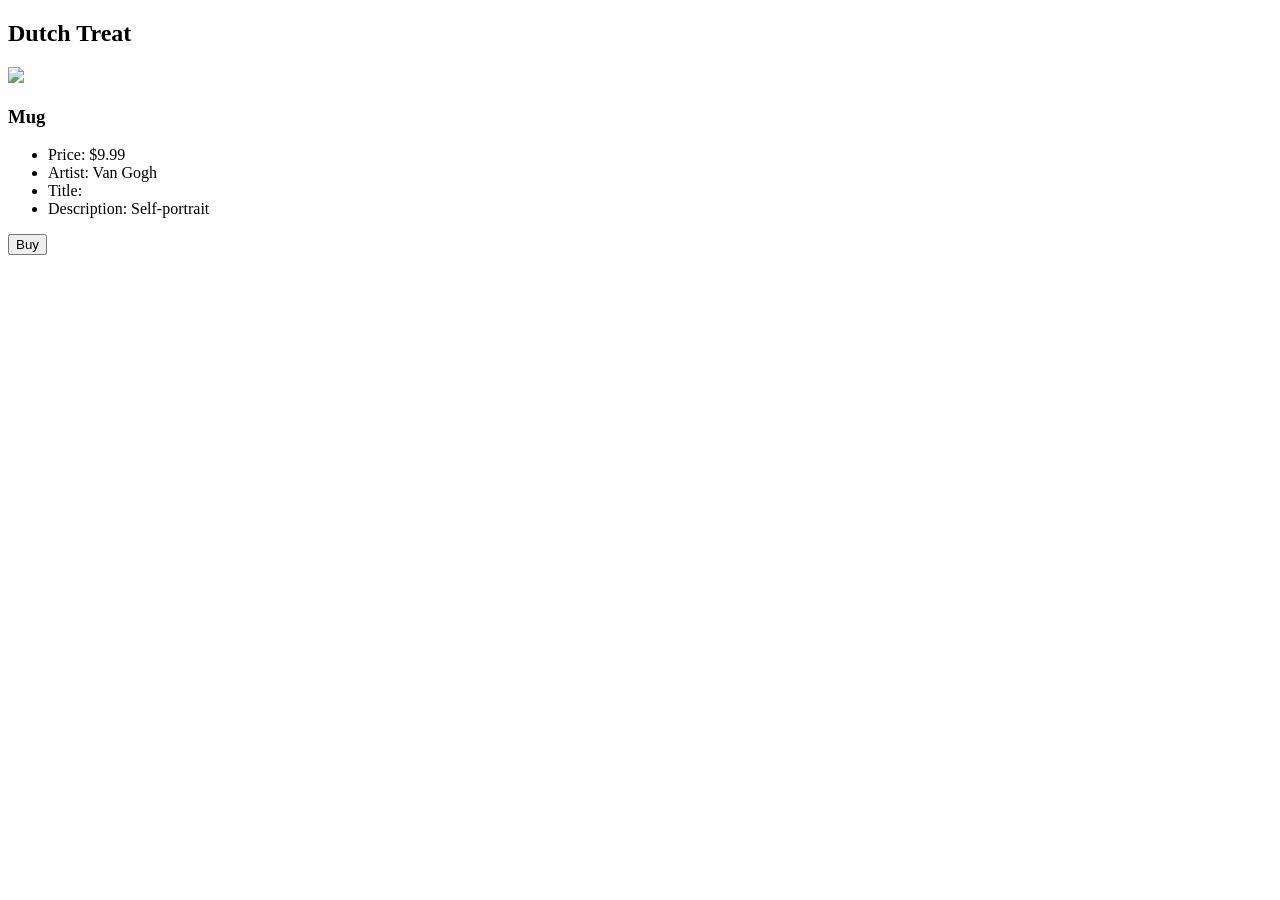
==== DutchTreat/wwwroot/index.html @ 79178f81 "Modify solution folder structure." ====
﻿<!DOCTYPE html>
<html>
<head>
  <title>Dutch Treat</title>
</head>
<body>
  <h2>Dutch Treat</h2>
  <div>
    <img src="/img/VanGogh.jpg" />
    <h3>Mug</h3>
    <ul>
      <li>Price: $9.99</li>
      <li>Artist: Van Gogh</li>
      <li>Title: </li>
      <li>Description: Self-portrait</li>
    </ul>
    <button>Buy</button>
  </div>
</body>
</html>
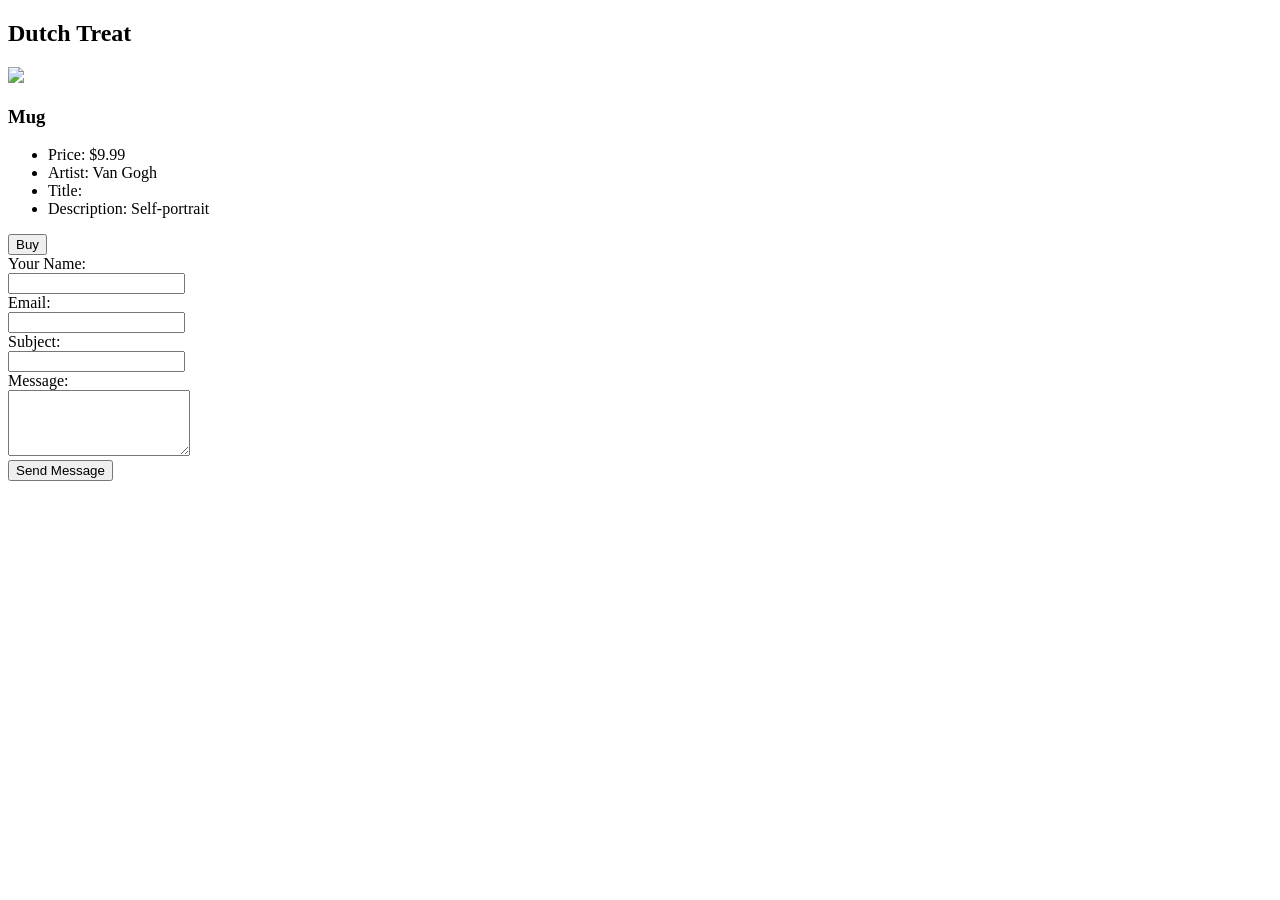
==== commit cfc07b80: "Add mock form to index.html." ====
--- a/DutchTreat/wwwroot/index.html
+++ b/DutchTreat/wwwroot/index.html
@@ -4,17 +4,37 @@
   <title>Dutch Treat</title>
 </head>
 <body>
-  <h2>Dutch Treat</h2>
-  <div>
-    <img src="/img/VanGogh.jpg" />
-    <h3>Mug</h3>
-    <ul>
-      <li>Price: $9.99</li>
-      <li>Artist: Van Gogh</li>
-      <li>Title: </li>
-      <li>Description: Self-portrait</li>
-    </ul>
-    <button>Buy</button>
-  </div>
+<h2>Dutch Treat</h2>
+<div>
+  <img src="/img/VanGogh.jpg" />
+  <h3>Mug</h3>
+  <ul>
+    <li>Price: $9.99</li>
+    <li>Artist: Van Gogh</li>
+    <li>Title: </li>
+    <li>Description: Self-portrait</li>
+  </ul>
+  <button>Buy</button>
+</div>
+
+<form>
+  <label>Your Name: </label>
+  <br />
+  <input/>
+  <br />
+  <label>Email: </label>
+  <br />
+  <input type="email"/>
+  <br />
+  <label>Subject: </label>
+  <br />
+  <input/>
+  <br />
+  <label>Message: </label>
+  <br />
+  <textarea rows="4"></textarea>
+  <br />
+  <input type="submit" value="Send Message" />
+</form>
 </body>
 </html>
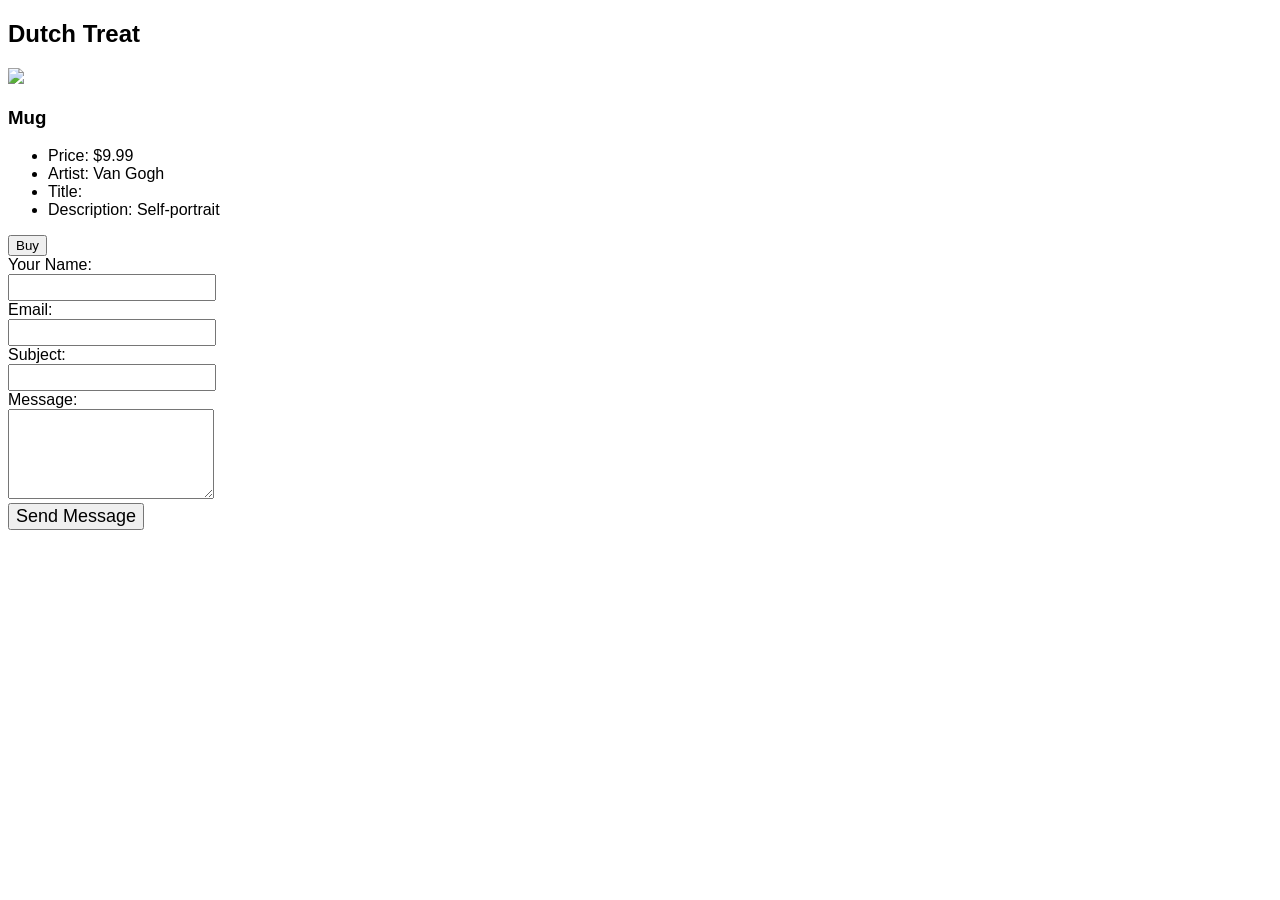
==== commit 9b92ec02: "Add site.css to css folder. Add basic styling." ====
--- a/DutchTreat/wwwroot/index.html
+++ b/DutchTreat/wwwroot/index.html
@@ -2,6 +2,7 @@
 <html>
 <head>
   <title>Dutch Treat</title>
+  <link href="css/site.css" rel="stylesheet" />
 </head>
 <body>
 <h2>Dutch Treat</h2>
--- a/DutchTreat/wwwroot/css/site.css
+++ b/DutchTreat/wwwroot/css/site.css
@@ -0,0 +1,16 @@
+﻿body {
+  font-family: 'Segoe UI', Tahoma, Geneva, Verdana, sans-serif;
+}
+
+input, textarea {
+  font-size: 18px;
+  width: 200px;
+}
+
+input[type=submit] {
+  width: auto;
+}
+
+label {
+  font-size: 16px;
+}
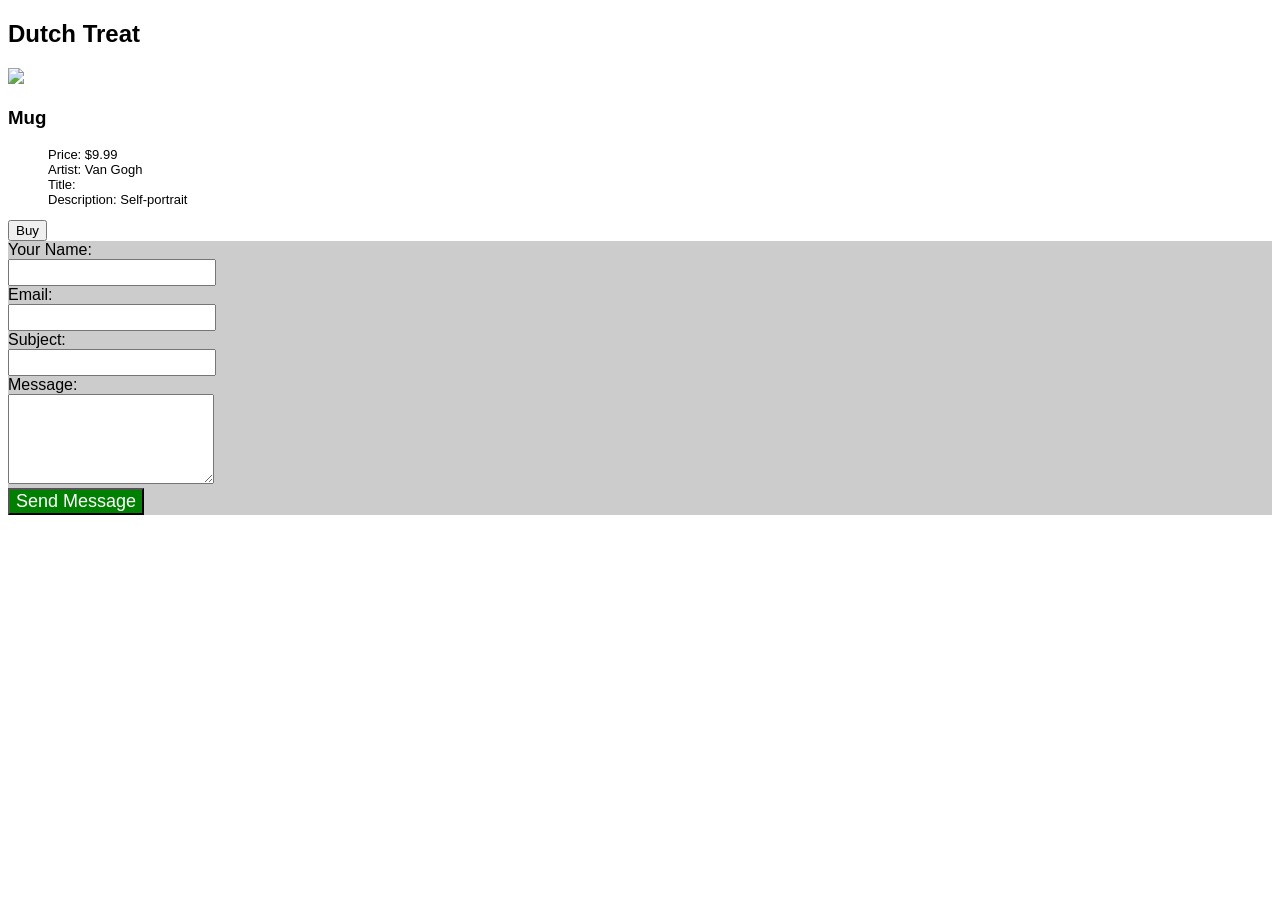
==== commit a194ad48: "Add styling to form." ====
--- a/DutchTreat/wwwroot/index.html
+++ b/DutchTreat/wwwroot/index.html
@@ -9,7 +9,7 @@
 <div>
   <img src="/img/VanGogh.jpg" />
   <h3>Mug</h3>
-  <ul>
+  <ul class="productProps">
     <li>Price: $9.99</li>
     <li>Artist: Van Gogh</li>
     <li>Title: </li>
@@ -17,25 +17,31 @@
   </ul>
   <button>Buy</button>
 </div>
+  
+<div id="theForm">
+  <form>
+    <label>Your Name: </label>
+    <br />
+    <input />
+    <br />
+    <label>Email: </label>
+    <br />
+    <input type="email" />
+    <br />
+    <label>Subject: </label>
+    <br />
+    <input />
+    <br />
+    <label>Message: </label>
+    <br />
+    <textarea rows="4"></textarea>
+    <br />
+    <input type="submit" value="Send Message" />
+  </form>
+</div>
 
-<form>
-  <label>Your Name: </label>
-  <br />
-  <input/>
-  <br />
-  <label>Email: </label>
-  <br />
-  <input type="email"/>
-  <br />
-  <label>Subject: </label>
-  <br />
-  <input/>
-  <br />
-  <label>Message: </label>
-  <br />
-  <textarea rows="4"></textarea>
-  <br />
-  <input type="submit" value="Send Message" />
-</form>
+
+  
+
 </body>
 </html>
--- a/DutchTreat/wwwroot/css/site.css
+++ b/DutchTreat/wwwroot/css/site.css
@@ -14,3 +14,20 @@
 label {
   font-size: 16px;
 }
+
+#theForm {
+  background-color: #ccc;
+}
+
+#theForm input[type=submit] {
+  background-color: green;
+  color: white;
+}
+
+ul.productProps {
+  font-size: small;
+}
+
+ul.productProps li {
+  list-style-type: none;
+}
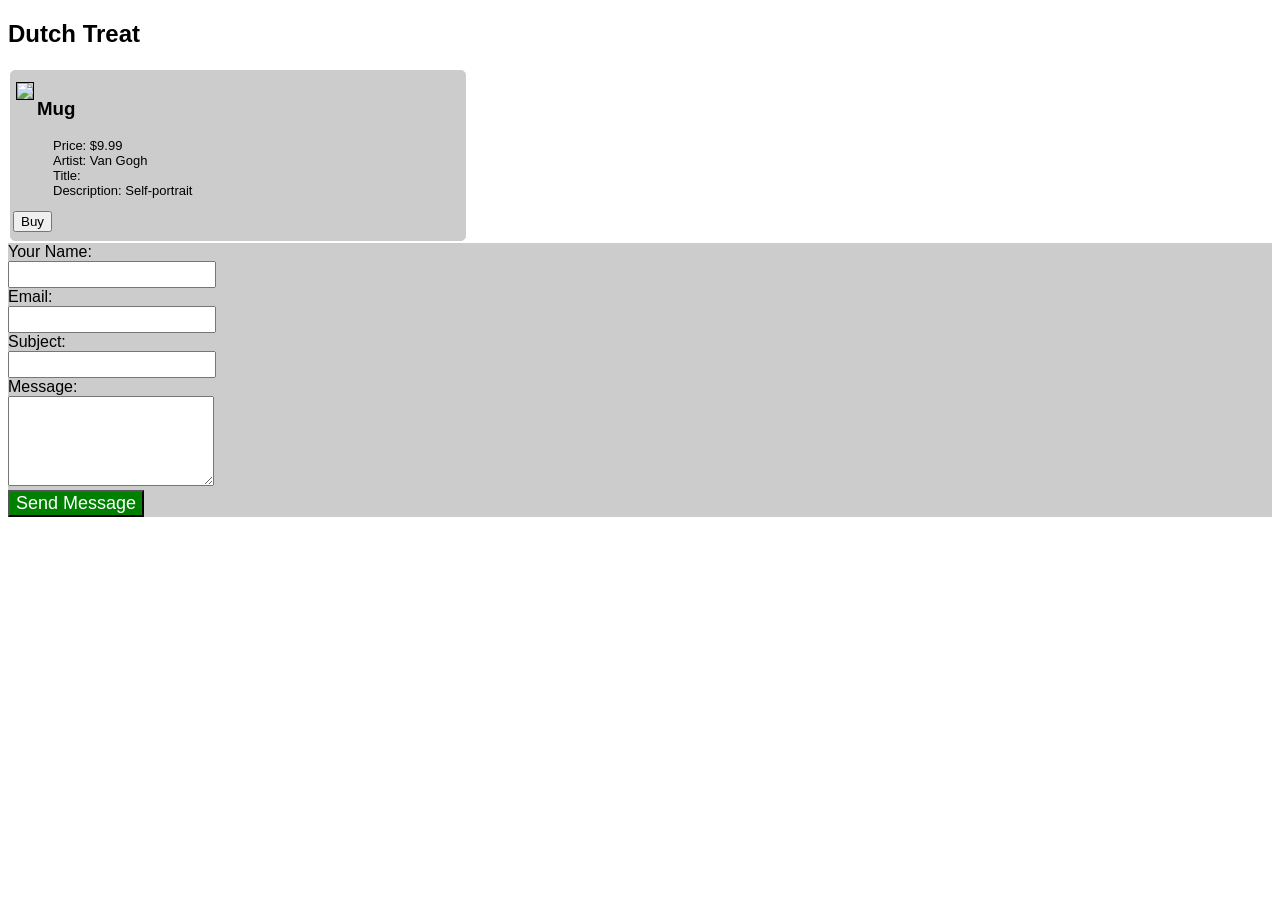
==== commit cd005767: "Update css for entire page." ====
--- a/DutchTreat/wwwroot/index.html
+++ b/DutchTreat/wwwroot/index.html
@@ -6,7 +6,8 @@
 </head>
 <body>
 <h2>Dutch Treat</h2>
-<div>
+
+<div class="productInfo">
   <img src="/img/VanGogh.jpg" />
   <h3>Mug</h3>
   <ul class="productProps">
--- a/DutchTreat/wwwroot/css/site.css
+++ b/DutchTreat/wwwroot/css/site.css
@@ -30,4 +30,22 @@
 
 ul.productProps li {
   list-style-type: none;
+}
+
+.productInfo {
+  border: 1px solid #ccc;
+  display: inline-block;
+  padding: 8px 2px;
+  margin: 2px;
+  width: 450px;
+  background-color: #ccc;
+  border-radius: 5px;
+
+}
+
+.productInfo img {
+  margin: 3px;
+  float: left;
+  border: 1px solid black;
+  max-width: 150px;
 }
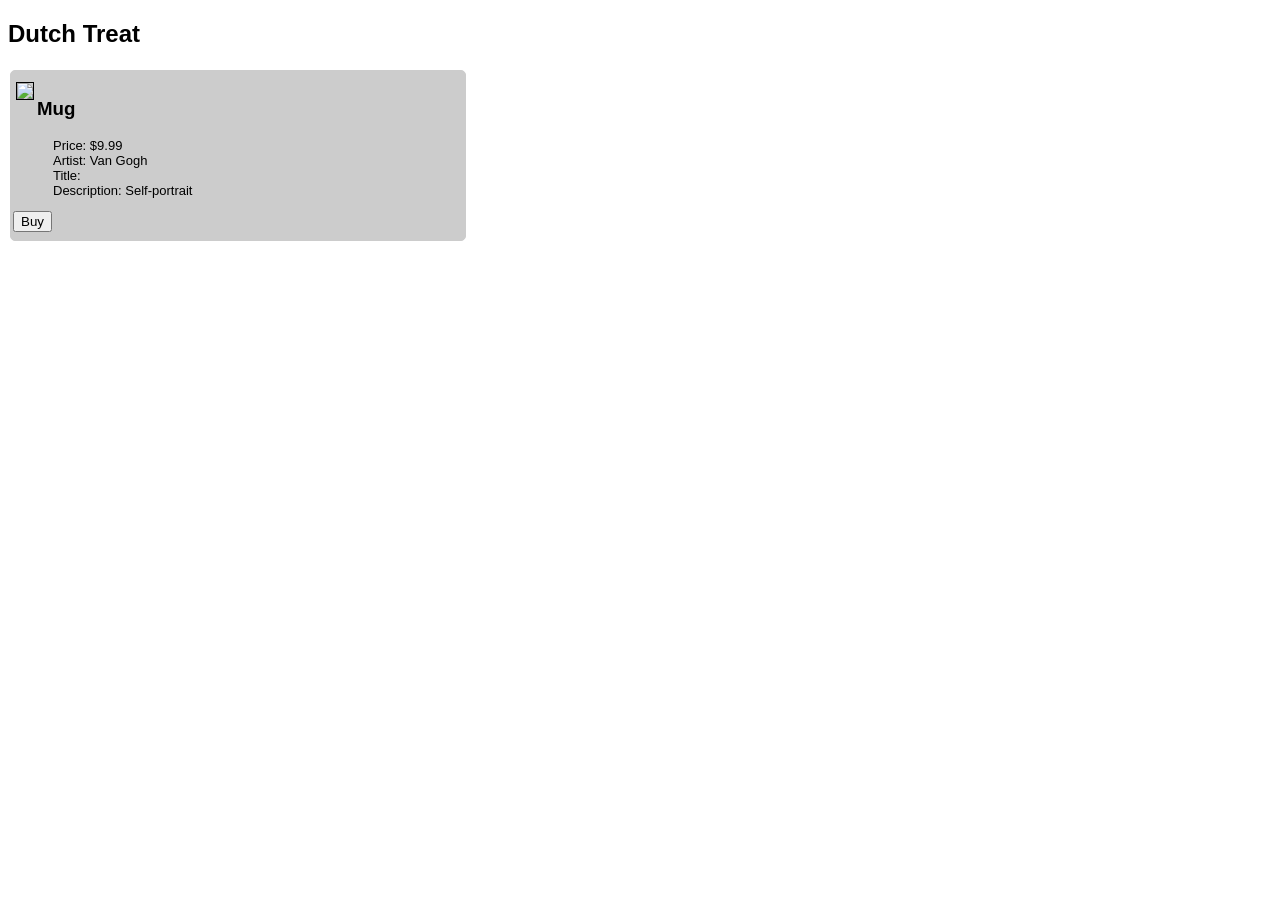
==== commit ecf12cdf: "Add index.js file." ====
--- a/DutchTreat/wwwroot/index.html
+++ b/DutchTreat/wwwroot/index.html
@@ -5,44 +5,44 @@
   <link href="css/site.css" rel="stylesheet" />
 </head>
 <body>
-<h2>Dutch Treat</h2>
+  <h2>Dutch Treat</h2>
 
-<div class="productInfo">
-  <img src="/img/VanGogh.jpg" />
-  <h3>Mug</h3>
-  <ul class="productProps">
-    <li>Price: $9.99</li>
-    <li>Artist: Van Gogh</li>
-    <li>Title: </li>
-    <li>Description: Self-portrait</li>
-  </ul>
-  <button>Buy</button>
-</div>
-  
-<div id="theForm">
-  <form>
-    <label>Your Name: </label>
-    <br />
-    <input />
-    <br />
-    <label>Email: </label>
-    <br />
-    <input type="email" />
-    <br />
-    <label>Subject: </label>
-    <br />
-    <input />
-    <br />
-    <label>Message: </label>
-    <br />
-    <textarea rows="4"></textarea>
-    <br />
-    <input type="submit" value="Send Message" />
-  </form>
-</div>
+  <div class="productInfo">
+    <img src="/img/VanGogh.jpg" />
+    <h3>Mug</h3>
+    <ul class="productProps">
+      <li>Price: $9.99</li>
+      <li>Artist: Van Gogh</li>
+      <li>Title: </li>
+      <li>Description: Self-portrait</li>
+    </ul>
+    <button>Buy</button>
+  </div>
+
+  <div id="theForm">
+    <form>
+      <label>Your Name: </label>
+      <br />
+      <input />
+      <br />
+      <label>Email: </label>
+      <br />
+      <input type="email" />
+      <br />
+      <label>Subject: </label>
+      <br />
+      <input />
+      <br />
+      <label>Message: </label>
+      <br />
+      <textarea rows="4"></textarea>
+      <br />
+      <input type="submit" value="Send Message" />
+    </form>
+  </div>
 
 
-  
 
+  <script src="js/index.js"></script>
 </body>
 </html>
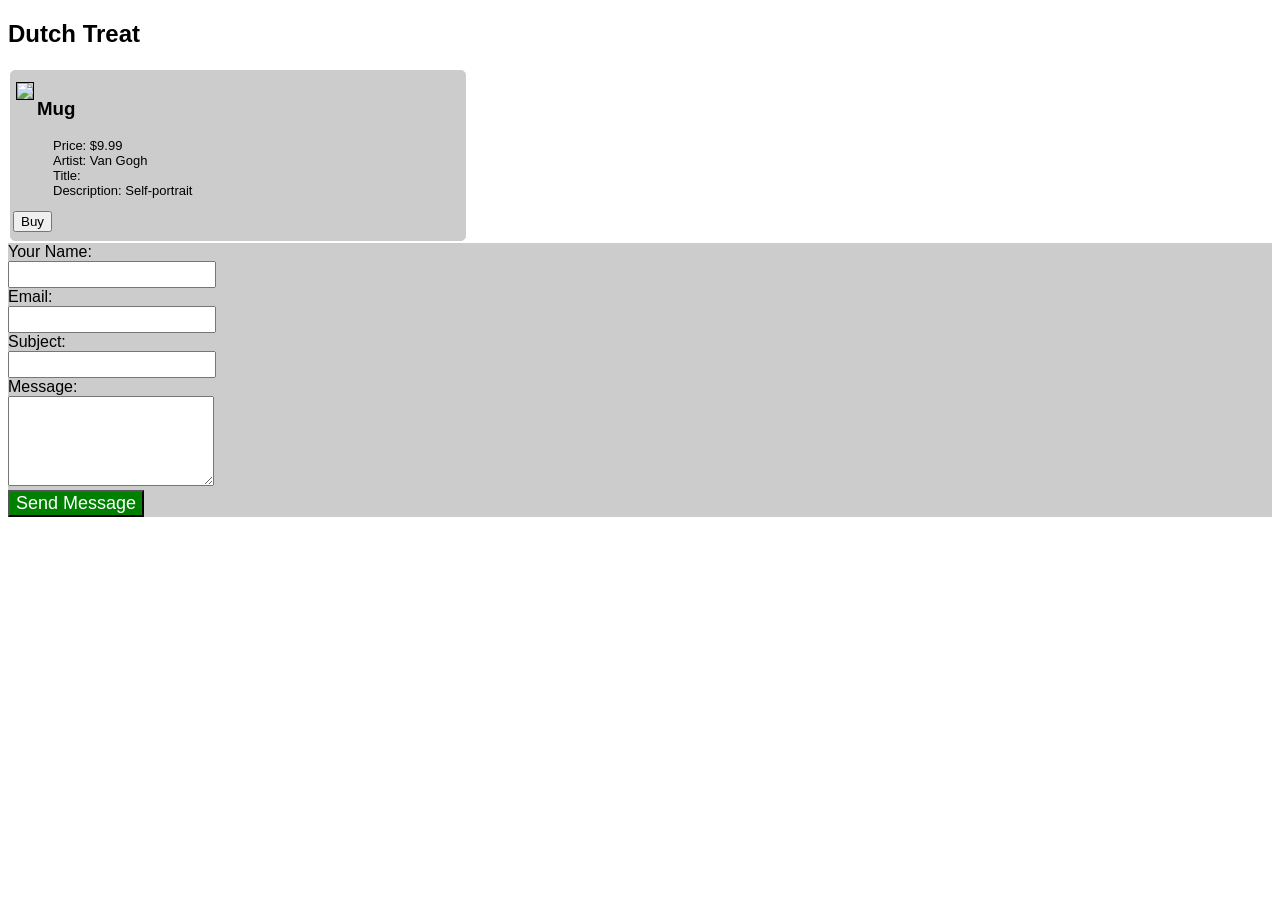
==== commit 69ab75d0: "Add bower and incorporate bootstrap and jquery libraries to projects." ====
--- a/DutchTreat/wwwroot/index.html
+++ b/DutchTreat/wwwroot/index.html
@@ -16,7 +16,7 @@
       <li>Title: </li>
       <li>Description: Self-portrait</li>
     </ul>
-    <button>Buy</button>
+    <button id="buyButton">Buy</button>
   </div>
 
   <div id="theForm">
@@ -42,7 +42,7 @@
   </div>
 
 
-
+  <script src="lib/jquery/dist/jquery.min.js"></script>
   <script src="js/index.js"></script>
 </body>
 </html>
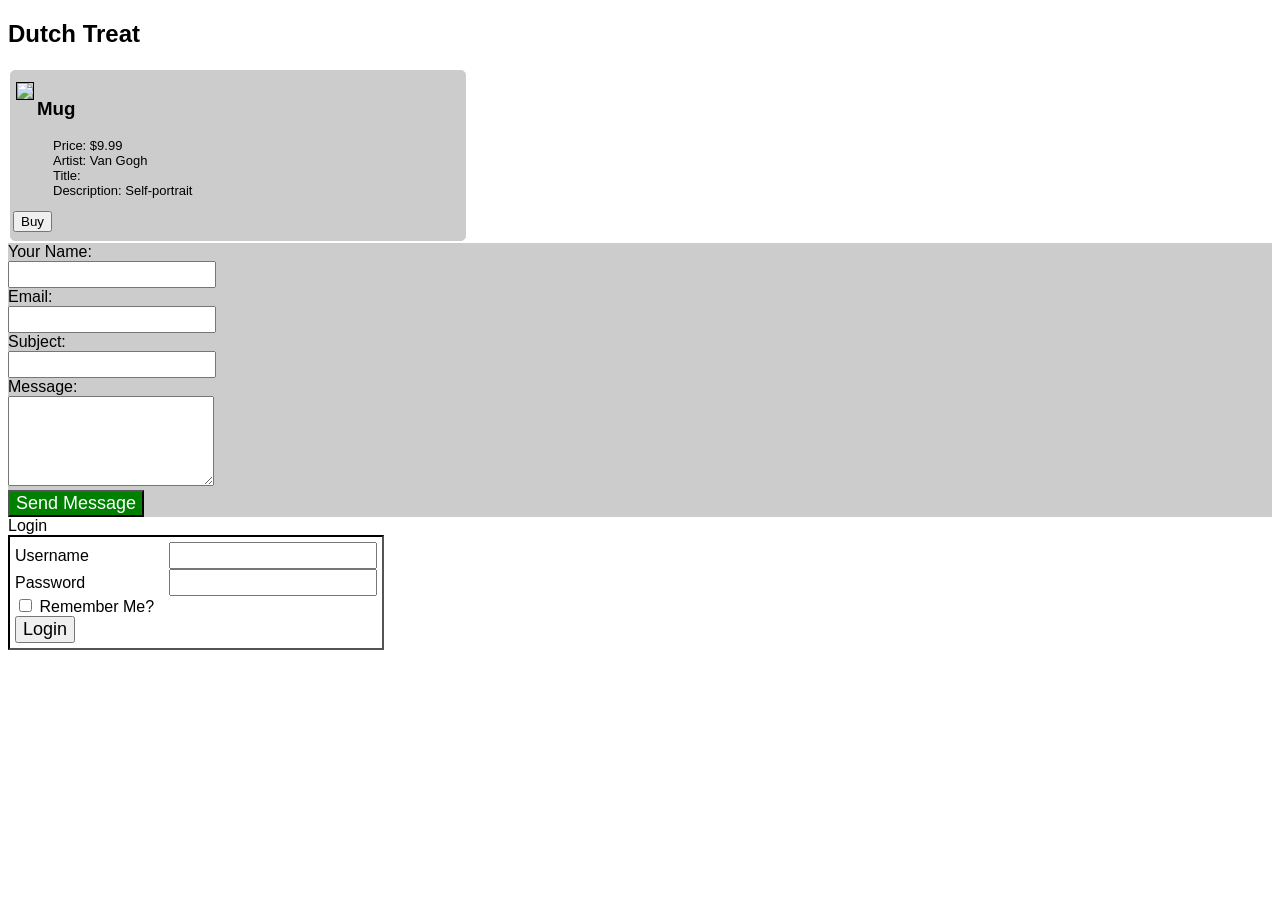
==== commit 346a7376: "Add some jquery to manipulate dom." ====
--- a/DutchTreat/wwwroot/index.html
+++ b/DutchTreat/wwwroot/index.html
@@ -41,6 +41,28 @@
     </form>
   </div>
 
+  <div>
+    <div id="loginToggle">
+      Login
+    </div>
+    <form class="popupForm">
+      <div>
+        <label>Username</label>
+        <input />
+      </div>
+      <div>
+        <label>Password</label>
+        <input type="password" />
+      </div>
+      <div>
+        <input type="checkbox" />
+        <label>Remember Me?</label>
+      </div>
+      <div>
+        <input type="submit" value="Login" />
+      </div>
+    </form>
+  </div>
 
   <script src="lib/jquery/dist/jquery.min.js"></script>
   <script src="js/index.js"></script>
--- a/DutchTreat/wwwroot/css/site.css
+++ b/DutchTreat/wwwroot/css/site.css
@@ -7,9 +7,9 @@
   width: 200px;
 }
 
-input[type=submit] {
-  width: auto;
-}
+  input[type=submit] {
+    width: auto;
+  }
 
 label {
   font-size: 16px;
@@ -19,18 +19,18 @@
   background-color: #ccc;
 }
 
-#theForm input[type=submit] {
-  background-color: green;
-  color: white;
-}
+  #theForm input[type=submit] {
+    background-color: green;
+    color: white;
+  }
 
 ul.productProps {
   font-size: small;
 }
 
-ul.productProps li {
-  list-style-type: none;
-}
+  ul.productProps li {
+    list-style-type: none;
+  }
 
 .productInfo {
   border: 1px solid #ccc;
@@ -40,12 +40,35 @@
   width: 450px;
   background-color: #ccc;
   border-radius: 5px;
-
 }
 
-.productInfo img {
-  margin: 3px;
-  float: left;
-  border: 1px solid black;
-  max-width: 150px;
-}+  .productInfo img {
+    margin: 3px;
+    float: left;
+    border: 1px solid black;
+    max-width: 150px;
+  }
+
+#loginToggle {
+  cursor: pointer;
+}
+
+.popupForm {
+  padding: 5px;
+  border: 2px black inset;
+  display: inline-block;
+}
+
+  .popupForm input {
+    width: 200px;
+  }
+
+  .popupForm label {
+    width: 150px;
+    display: inline-block;
+  }
+
+  .popupForm input[type=checkbox],
+  .popupForm input[type=submit] {
+    width: auto;
+  }
